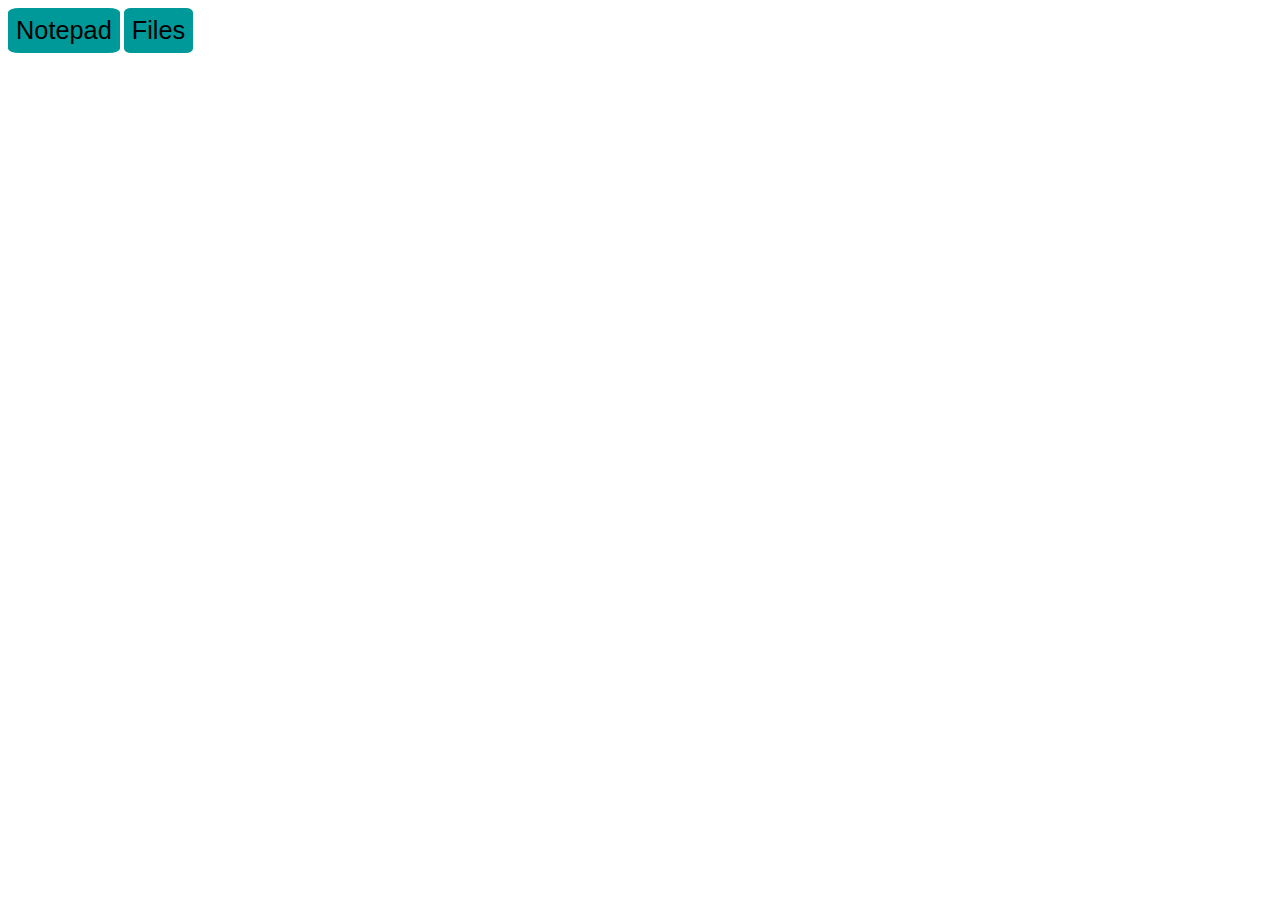
==== index.html @ 980236b7 "Init" ====
<html>
    <head>
        <title>Aline</title>
        <link rel="icon" type="image/x-icon" href="./favicon.ico">
        <link rel="stylesheet" href="./styles.css">
    </head>

    <body>
        <button class="btn">Notepad</button>
        <button class="btn">Files</button>
    </body>
</html>
---- styles.css ----
.btn{
    font-size: 19pt;
    border-radius:10%;
    border:3px solid #009999;
    background-color:#009999;
    padding: 5px 5px 5px 5px;
}
        
.btn:hover{
    background-color:#e6f0ed;
}
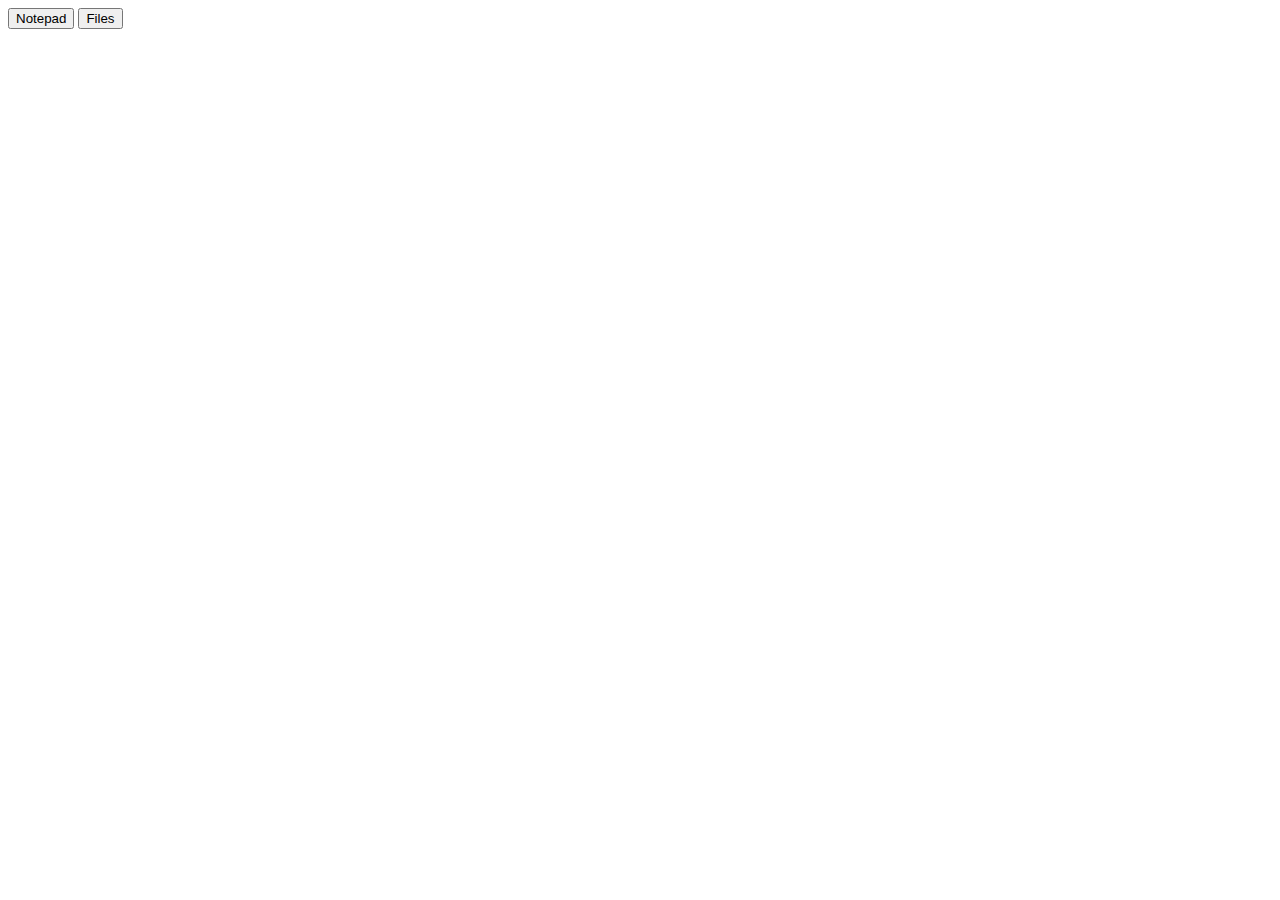
==== commit af039f0e: "Mais Bonito" ====
--- a/index.html
+++ b/index.html
@@ -1,12 +1,12 @@
 <html>
     <head>
         <title>Aline</title>
-        <link rel="icon" type="image/x-icon" href="./favicon.ico">
-        <link rel="stylesheet" href="./styles.css">
+        <link rel="icon" type="image/x-icon" href="./res/favicon.ico">
+        <link rel="stylesheet" href="./res/styles.css">
     </head>
 
     <body>
-        <button class="btn">Notepad</button>
-        <button class="btn">Files</button>
+        <a href="./notepad/index.html"><button class="btn">Notepad</button></a>
+        <a href="./Files/"><button class="btn">Files</button></a>
     </body>
 </html>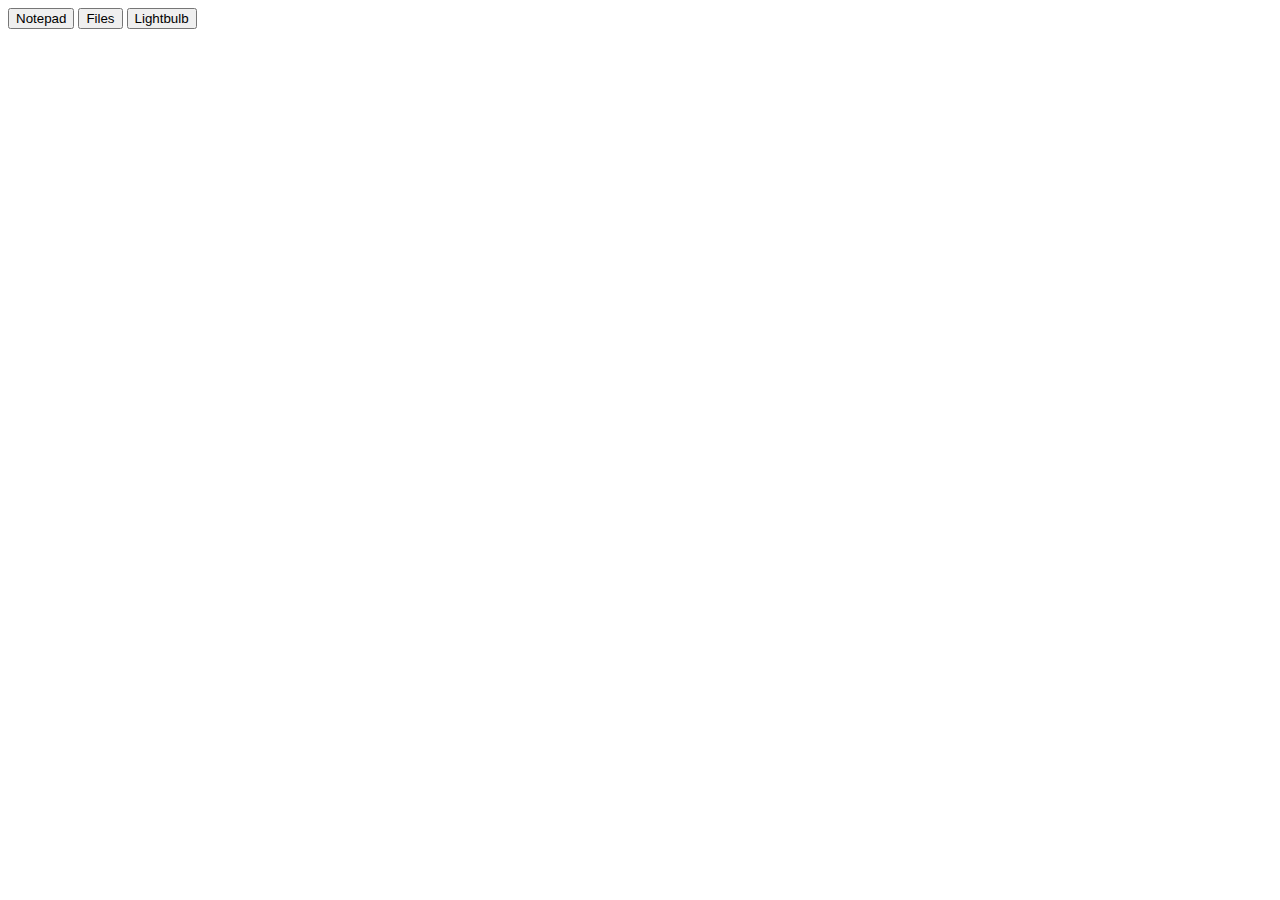
==== commit 9baf3aa1: "Update index.html" ====
--- a/index.html
+++ b/index.html
@@ -1,6 +1,6 @@
 <html>
     <head>
-        <title>Aline</title>
+        <title>Hello</title>
         <link rel="icon" type="image/x-icon" href="./res/favicon.ico">
         <link rel="stylesheet" href="./res/styles.css">
     </head>
@@ -8,5 +8,6 @@
     <body>
         <a href="./notepad/index.html"><button class="btn">Notepad</button></a>
         <a href="./Files/"><button class="btn">Files</button></a>
+        <a href="./lightbulb/index.html"><button class="btn">Lightbulb</button></a>
     </body>
-</html>+</html>
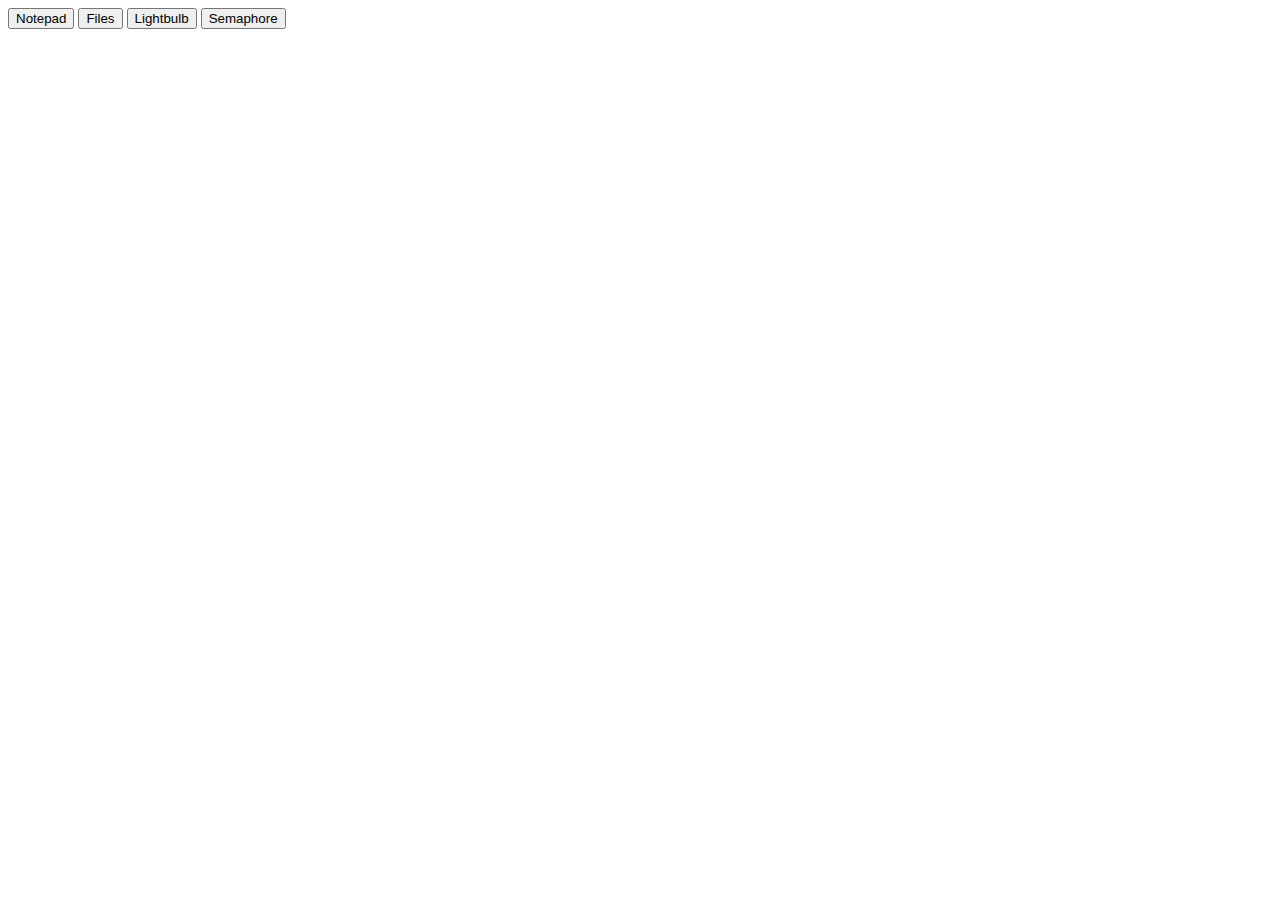
==== commit 5e3d8c3c: "Semaphore added" ====
--- a/index.html
+++ b/index.html
@@ -9,5 +9,6 @@
         <a href="./notepad/index.html"><button class="btn">Notepad</button></a>
         <a href="./Files/"><button class="btn">Files</button></a>
         <a href="./lightbulb/index.html"><button class="btn">Lightbulb</button></a>
+        <a href="./semaphore/index.html"><button class="btn">Semaphore</button></a>
     </body>
 </html>
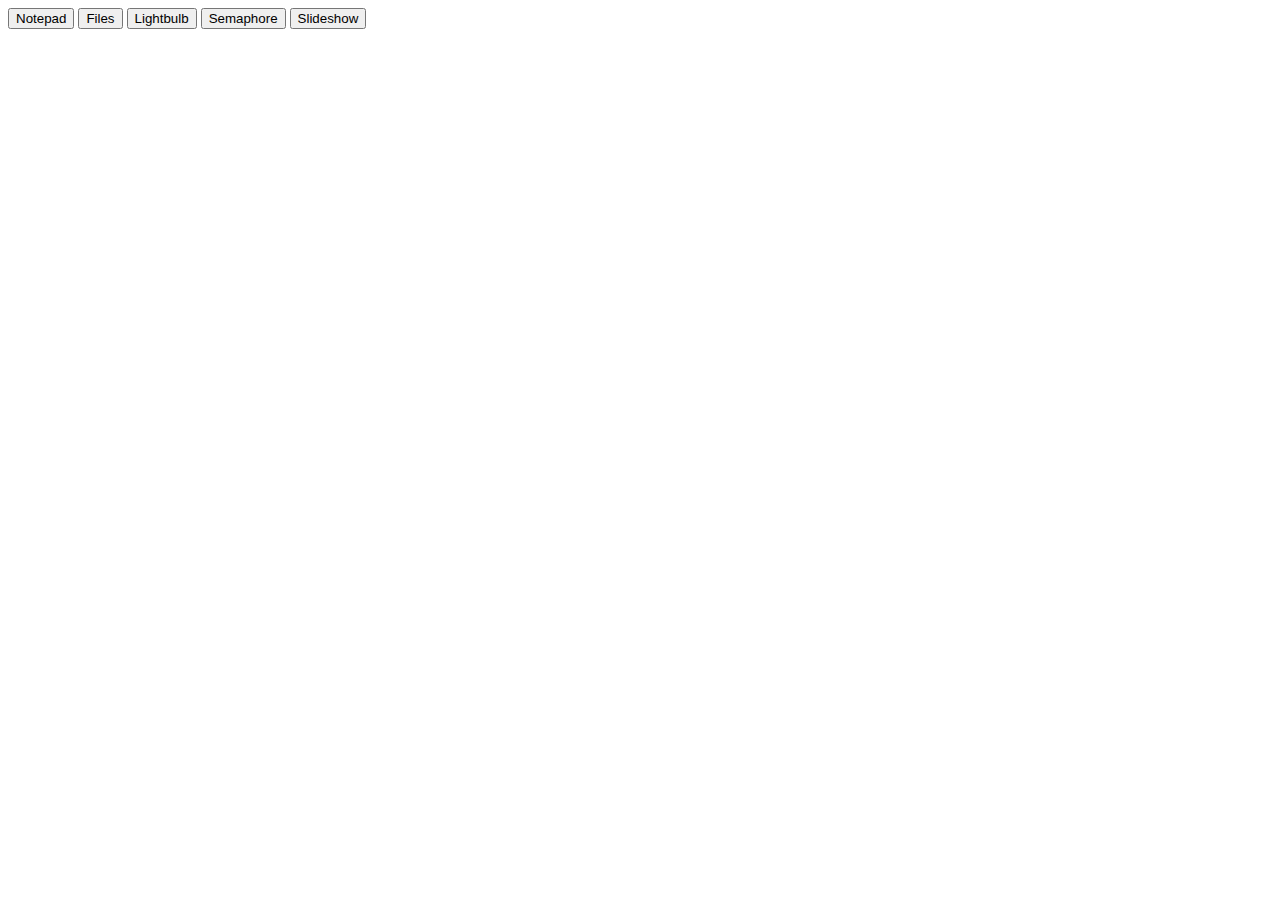
==== commit b2bca815: "Slideshow added" ====
--- a/index.html
+++ b/index.html
@@ -10,5 +10,6 @@
         <a href="./Files/"><button class="btn">Files</button></a>
         <a href="./lightbulb/index.html"><button class="btn">Lightbulb</button></a>
         <a href="./semaphore/index.html"><button class="btn">Semaphore</button></a>
+        <a href="./slideshow/index.html"><button class="btn">Slideshow</button></a>
     </body>
 </html>
